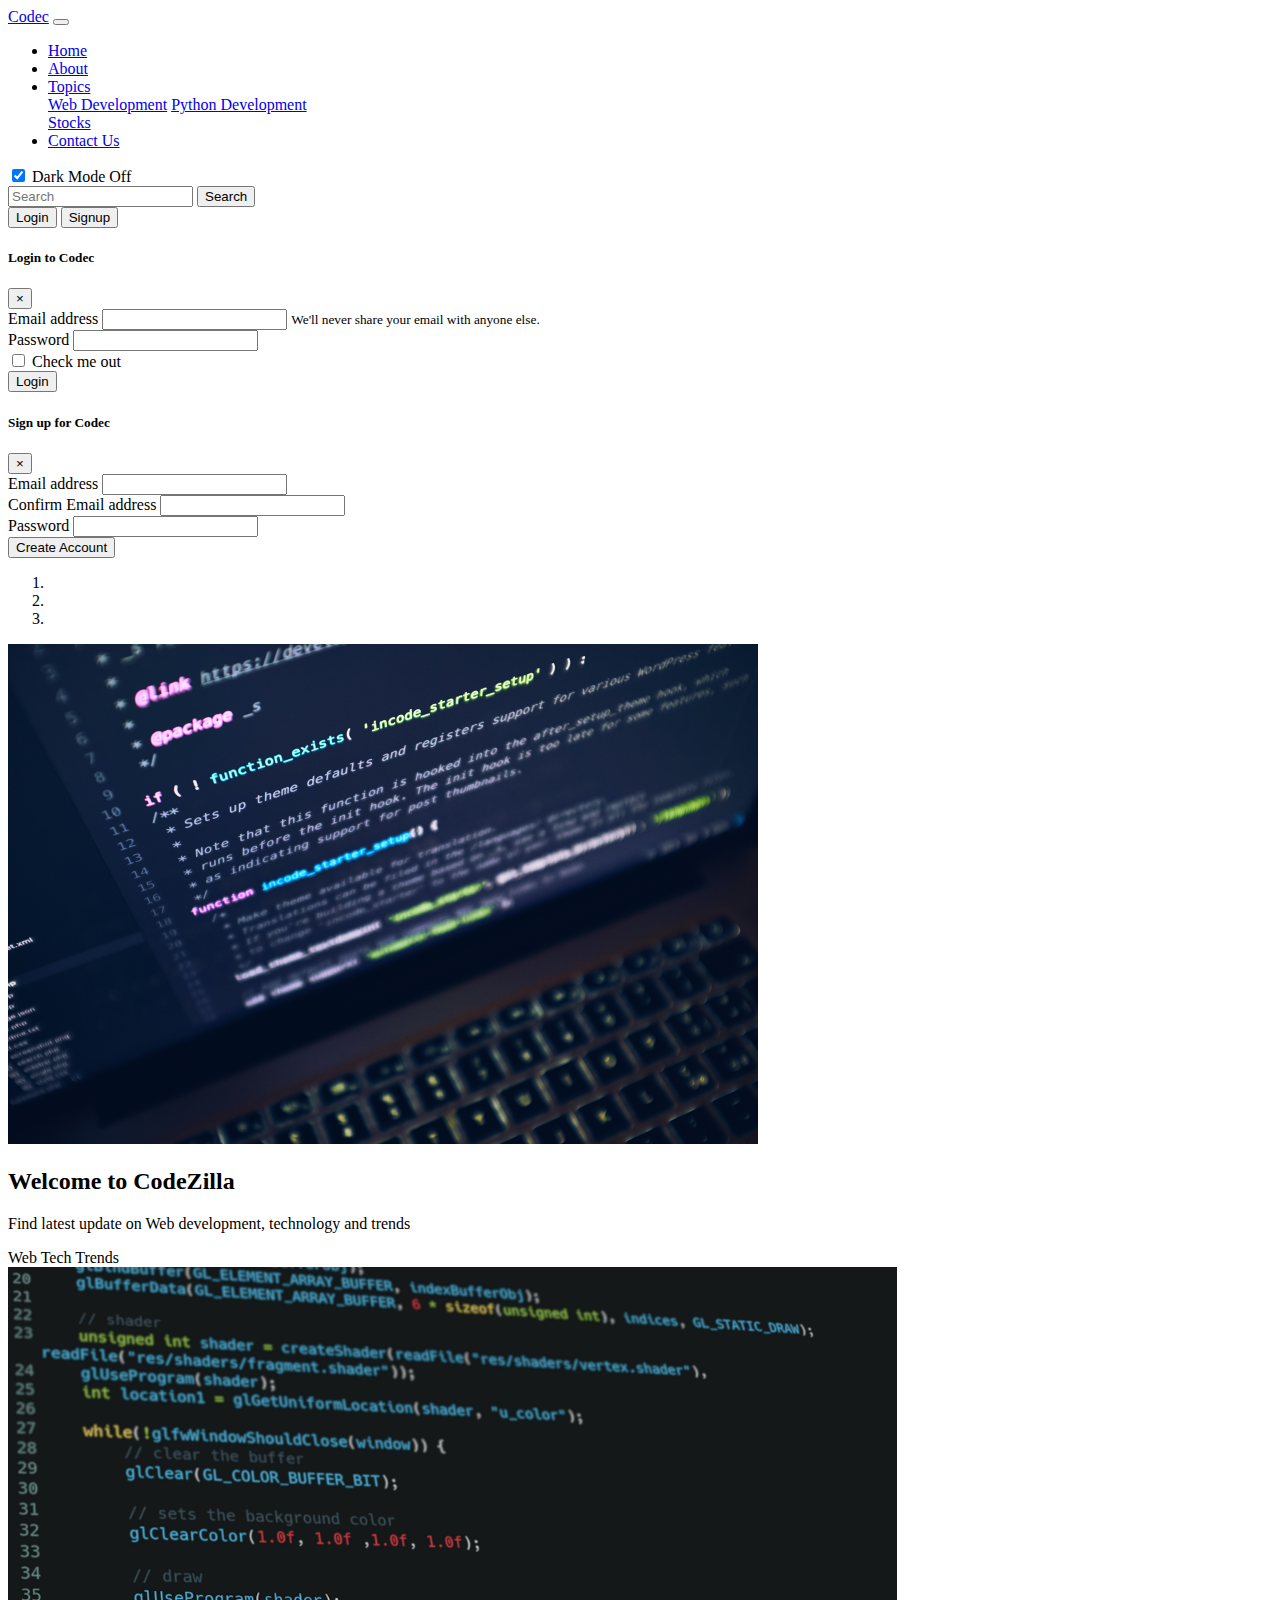
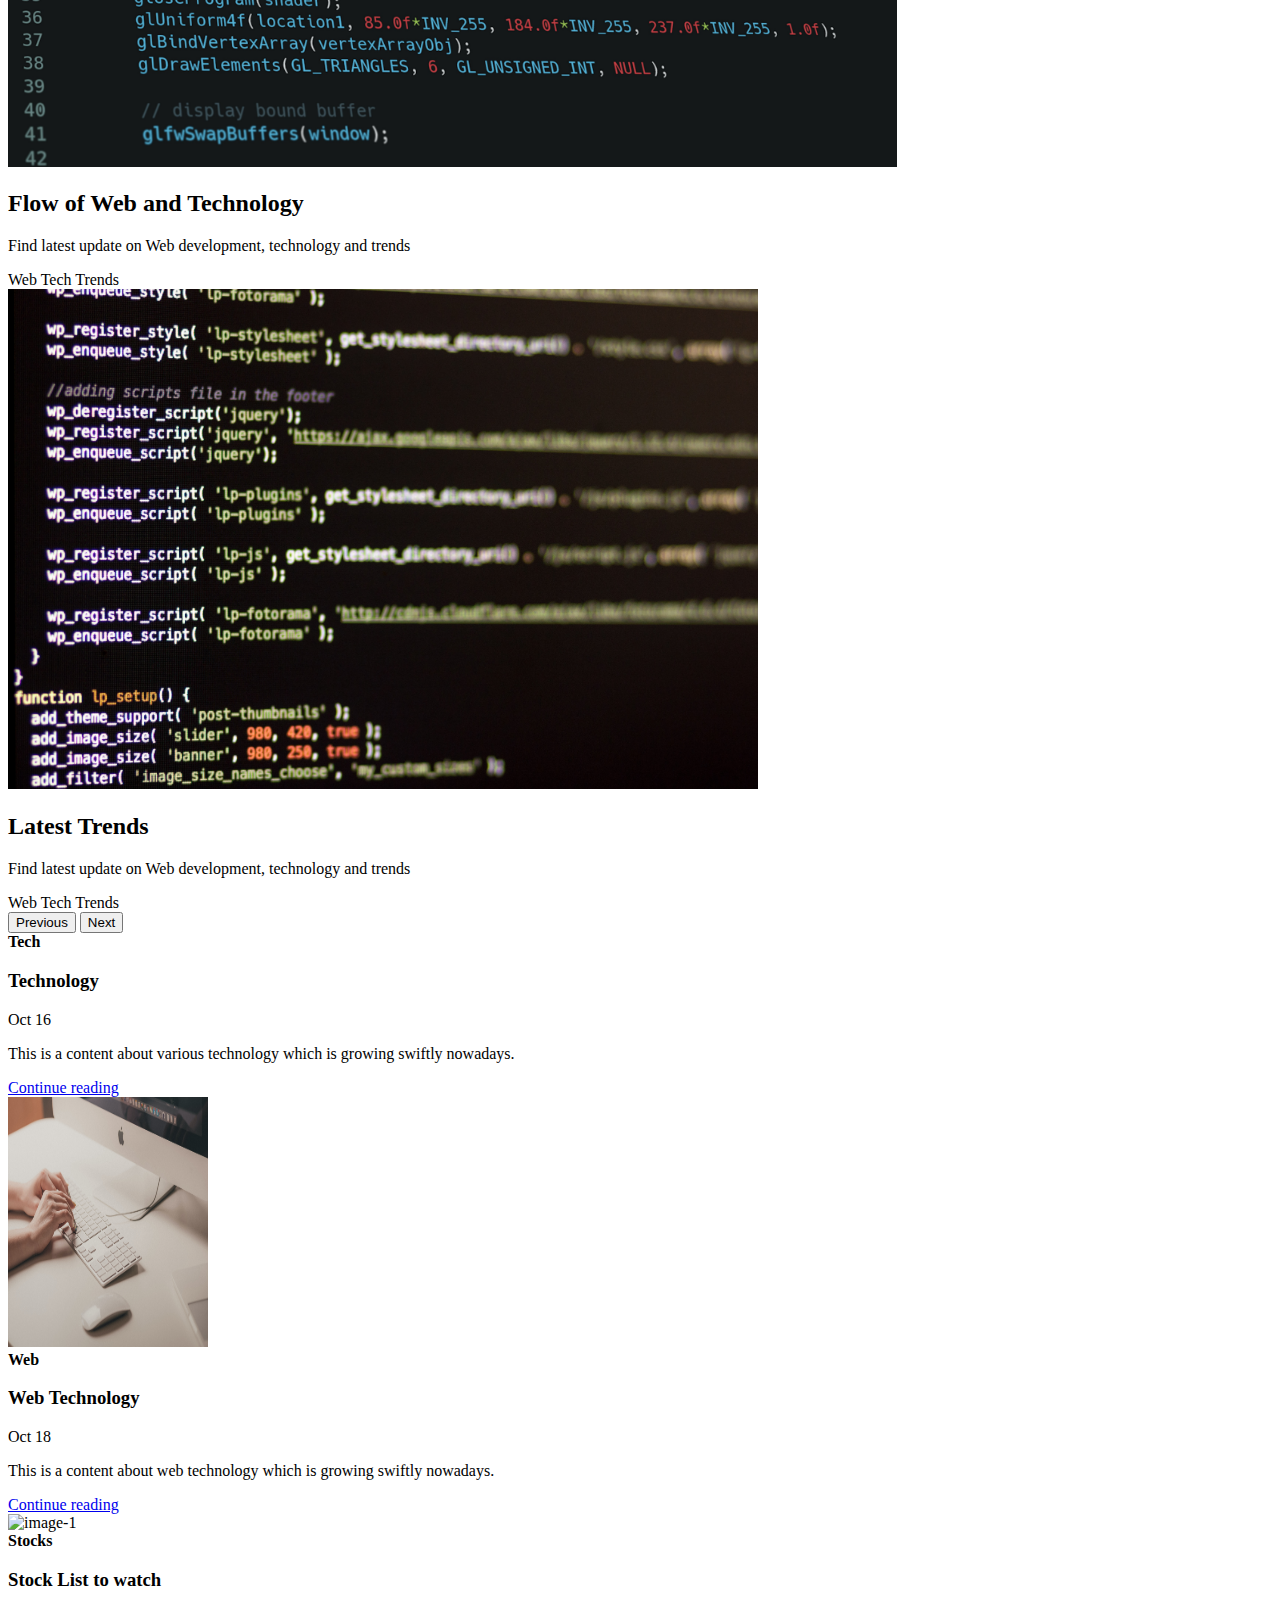
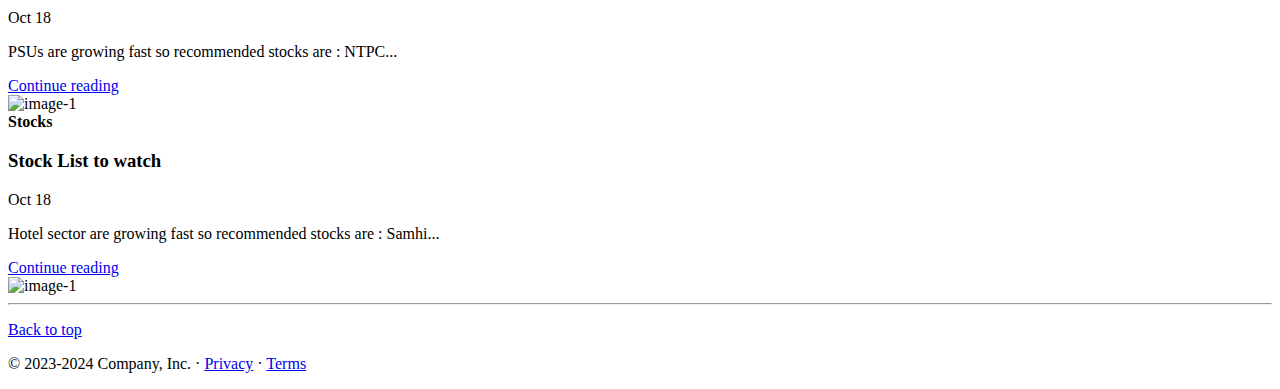
==== index.html @ a1066822 "bootstrap_template" ====
<!DOCTYPE html>
<html lang="en">
  <head>
    <!-- Required meta tags -->
    <meta charset="utf-8" />
    <meta
      name="viewport"
      content="width=device-width, initial-scale=1, shrink-to-fit=no"
    />
    <link rel="stylesheet" href="/css/index.css" />

    <!-- Bootstrap CSS -->
    <link
      rel="stylesheet"
      href="https://cdn.jsdelivr.net/npm/bootstrap@4.6.2/dist/css/bootstrap.min.css"
      integrity="sha384-xOolHFLEh07PJGoPkLv1IbcEPTNtaed2xpHsD9ESMhqIYd0nLMwNLD69Npy4HI+N"
      crossorigin="anonymous"
    />

    <title>Codec</title>
  </head>
  <body>
    <!--Nav bar started-->
    <nav class="navbar navbar-expand-lg navbar-dark bg-dark">
      <a class="navbar-brand" href="/index.html">Codec</a>
      <button
        class="navbar-toggler"
        type="button"
        data-toggle="collapse"
        data-target="#navbarSupportedContent"
        aria-controls="navbarSupportedContent"
        aria-expanded="false"
        aria-label="Toggle navigation"
      >
        <span class="navbar-toggler-icon"></span>
      </button>

      <div class="collapse navbar-collapse" id="navbarSupportedContent">
        <ul class="navbar-nav mr-auto">
          <li class="nav-item">
            <a class="nav-link active" href="/index.html">Home</a>
          </li>
          <li class="nav-item">
            <a class="nav-link" href="/about.html">About</a>
          </li>
          <li class="nav-item dropdown">
            <a
              class="nav-link dropdown-toggle"
              href="#"
              role="button"
              data-toggle="dropdown"
              aria-expanded="false"
            >
              Topics
            </a>
            <div class="dropdown-menu">
              <a class="dropdown-item" href="#web">Web Development</a>
              <a class="dropdown-item" href="#tech">Python Development</a>
              <div class="dropdown-divider"></div>
              <a class="dropdown-item" href="#stocks">Stocks</a>
            </div>
          </li>
          <li class="nav-item">
            <a class="nav-link" href="/contact.html">Contact Us</a>
          </li>
        </ul>

        <form class="form-inline mr-0">
          <div class="btn-group-toggle mr-3 my-2" data-toggle="buttons">
            <label class="btn btn-secondary">
              <input type="checkbox" class="dark-page" checked />
              <span class="dark-page-text">Dark Mode Off</span>
            </label>
          </div>

          <input
            class="form-control mr-sm-2"
            type="search"
            placeholder="Search"
            aria-label="Search"
          />
          <button class="btn btn-outline-success my-2 my-sm-0" type="submit">
            Search
          </button>
        </form>

        <div class="mx-2">
          <button
            type="button"
            class="btn btn-info"
            data-toggle="modal"
            data-target="#LoginModal"
          >
            Login
          </button>
          <button
            type="buttton"
            class="btn btn-info"
            data-toggle="modal"
            data-target="#SignModal"
          >
            Signup
          </button>
        </div>
      </div>
    </nav>
    <!-- Login Modal -->
    <!-- Modal -->
    <div
      class="modal fade"
      id="LoginModal"
      tabindex="-1"
      aria-labelledby="LoginModalLabel"
      aria-hidden="true"
    >
      <div class="modal-dialog">
        <div class="modal-content">
          <div class="modal-header">
            <h5 class="modal-title" id="LoginModalLabel">Login to Codec</h5>
            <button
              type="button"
              class="close"
              data-dismiss="modal"
              aria-label="Close"
            >
              <span aria-hidden="true">&times;</span>
            </button>
          </div>
          <div class="modal-body">
            <form>
              <div class="form-group">
                <label for="exampleInputEmail1">Email address</label>
                <input
                  type="email"
                  class="form-control"
                  id="exampleInputEmail1"
                  aria-describedby="emailHelp"
                />
                <small id="emailHelp" class="form-text text-muted"
                  >We'll never share your email with anyone else.</small
                >
              </div>
              <div class="form-group">
                <label for="exampleInputPassword1">Password</label>
                <input
                  type="password"
                  class="form-control"
                  id="exampleInputPassword1"
                />
              </div>
              <div class="form-group form-check">
                <input
                  type="checkbox"
                  class="form-check-input"
                  id="exampleCheck1"
                />
                <label class="form-check-label" for="exampleCheck1"
                  >Check me out</label
                >
              </div>
              <button type="submit" class="btn btn-outline-primary">
                Login
              </button>
            </form>
          </div>
        </div>
      </div>
    </div>

    <!-- Signup Modal -->
    <!-- Modal -->
    <div
      class="modal fade"
      id="SignModal"
      tabindex="-1"
      aria-labelledby="SignModalLabel"
      aria-hidden="true"
    >
      <div class="modal-dialog">
        <div class="modal-content">
          <div class="modal-header">
            <h5 class="modal-title" id="SignModalLabel">Sign up for Codec</h5>
            <button
              type="button"
              class="close"
              data-dismiss="modal"
              aria-label="Close"
            >
              <span aria-hidden="true">&times;</span>
            </button>
          </div>
          <div class="modal-body">
            <form>
              <div class="form-group">
                <label for="exampleInputEmail1">Email address</label>
                <input
                  type="email"
                  class="form-control"
                  id="exampleInputEmail1"
                  aria-describedby="emailHelp"
                />
              </div>
              <div class="form-group">
                <label for="confirmexampleInputEmail1"
                  >Confirm Email address</label
                >
                <input
                  type="email"
                  class="form-control"
                  id="confirmexampleInputEmail1"
                  aria-describedby="emailHelp"
                />
              </div>
              <div class="form-group">
                <label for="exampleInputPassword1">Password</label>
                <input
                  type="password"
                  class="form-control"
                  id="exampleInputPassword1"
                />
              </div>
              <button type="submit" class="btn btn-outline-success">
                Create Account
              </button>
            </form>
          </div>
        </div>
      </div>
    </div>

    <!-- carousel -->
    <div
      id="carouselExampleCaptions"
      class="carousel slide"
      data-ride="carousel"
    >
      <ol class="carousel-indicators">
        <li
          data-target="#carouselExampleCaptions"
          data-slide-to="0"
          class="active"
        ></li>
        <li data-target="#carouselExampleCaptions" data-slide-to="1"></li>
        <li data-target="#carouselExampleCaptions" data-slide-to="2"></li>
      </ol>
      <div class="carousel-inner">
        <div class="carousel-item active">
          <img
            src="./assets//img/code1.jpg"
            height="500"
            class="d-block w-100"
            alt="..."
          />
          <div class="carousel-caption d-none d-md-block">
            <h2>Welcome to CodeZilla</h2>
            <p>Find latest update on Web development, technology and trends</p>
            <buttton type="button" class="btn btn-success">Web</buttton>
            <buttton type="button" class="btn btn-danger">Tech</buttton>
            <buttton type="button" class="btn btn-info">Trends</buttton>
          </div>
        </div>
        <div class="carousel-item">
          <img
            src="./assets/img/code2.jpg"
            height="500"
            class="d-block w-100"
            alt="..."
          />
          <div class="carousel-caption d-none d-md-block">
            <h2>Flow of Web and Technology</h2>
            <p>Find latest update on Web development, technology and trends</p>
            <buttton type="button" class="btn btn-success">Web</buttton>
            <buttton type="button" class="btn btn-danger">Tech</buttton>
            <buttton type="button" class="btn btn-info">Trends</buttton>
          </div>
        </div>
        <div class="carousel-item">
          <img
            src="./assets/img/code3.jpg"
            height="500"
            class="d-block w-100"
            alt="..."
          />
          <div class="carousel-caption d-none d-md-block">
            <h2>Latest Trends</h2>
            <p>Find latest update on Web development, technology and trends</p>
            <buttton type="button" class="btn btn-success">Web</buttton>
            <buttton type="button" class="btn btn-danger">Tech</buttton>
            <buttton type="button" class="btn btn-info">Trends</buttton>
          </div>
        </div>
      </div>
      <button
        class="carousel-control-prev"
        type="button"
        data-target="#carouselExampleCaptions"
        data-slide="prev"
      >
        <span class="carousel-control-prev-icon" aria-hidden="true"></span>
        <span class="sr-only">Previous</span>
      </button>
      <button
        class="carousel-control-next"
        type="button"
        data-target="#carouselExampleCaptions"
        data-slide="next"
      >
        <span class="carousel-control-next-icon" aria-hidden="true"></span>
        <span class="sr-only">Next</span>
      </button>
    </div>

    <div class="container my-4">
      <!-- first -->
      <div class="row">
        <div class="col-md-6" id="tech" bis_skin_checked="1">
          <div
            class="row no-gutters border rounded overflow-hidden flex-md-row mb-4 shadow-sm h-md-250 position-relative"
            bis_skin_checked="1"
          >
            <div
              class="col p-4 d-flex flex-column position-static"
              bis_skin_checked="1"
            >
              <strong class="d-inline-block mb-2 text-info">Tech</strong>
              <h3 class="mb-0">Technology</h3>
              <div class="mb-1 text-muted" bis_skin_checked="1">Oct 16</div>
              <p class="card-text mb-auto">
                This is a content about various technology which is growing
                swiftly nowadays.
              </p>
              <a href="#" class="stretched-link">Continue reading</a>
            </div>
            <div class="col-auto d-none d-lg-block" bis_skin_checked="1">
              <img
                src="./assets//img/img1.jpg"
                width="200"
                height="250"
                alt="image-1"
              />
            </div>
          </div>
        </div>
        <!-- second -->
        <div class="col-md-6" id="web" bis_skin_checked="1">
          <div
            class="row no-gutters border rounded overflow-hidden flex-md-row mb-4 shadow-sm h-md-250 position-relative"
            bis_skin_checked="1"
          >
            <div
              class="col p-4 d-flex flex-column position-static"
              bis_skin_checked="1"
            >
              <strong class="d-inline-block mb-2 text-danger">Web</strong>
              <h3 class="mb-0">Web Technology</h3>
              <div class="mb-1 text-muted" bis_skin_checked="1">Oct 18</div>
              <p class="card-text mb-auto">
                This is a content about web technology which is growing swiftly
                nowadays.
              </p>
              <a href="#" class="stretched-link">Continue reading</a>
            </div>
            <div class="col-auto d-none d-lg-block" bis_skin_checked="1">
              <img
                src="./assets//img/img2.jpg"
                width="200"
                height="250"
                alt="image-1"
              />
            </div>
          </div>
        </div>

        <!-- third -->
        <div class="col-md-6" id="stocks" bis_skin_checked="1">
          <div
            class="row no-gutters border rounded overflow-hidden flex-md-row mb-4 shadow-sm h-md-250 position-relative"
            bis_skin_checked="1"
          >
            <div
              class="col p-4 d-flex flex-column position-static"
              bis_skin_checked="1"
            >
              <strong class="d-inline-block mb-2 text-success">Stocks</strong>
              <h3 class="mb-0">Stock List to watch</h3>
              <div class="mb-1 text-muted" bis_skin_checked="1">Oct 18</div>
              <p class="card-text mb-auto">
                PSUs are growing fast so recommended stocks are : NTPC...
              </p>
              <a href="#" class="stretched-link">Continue reading</a>
            </div>
            <div class="col-auto d-none d-lg-block" bis_skin_checked="1">
              <img
                src="./assets//img/img2.jpg"
                width="200"
                height="250"
                alt="image-1"
              />
            </div>
          </div>
        </div>
        <!-- fourth -->
        <div class="col-md-6" bis_skin_checked="1">
          <div
            class="row no-gutters border rounded overflow-hidden flex-md-row mb-4 shadow-sm h-md-250 position-relative"
            bis_skin_checked="1"
          >
            <div
              class="col p-4 d-flex flex-column position-static"
              bis_skin_checked="1"
            >
              <strong class="d-inline-block mb-2 text-danger">Stocks</strong>
              <h3 class="mb-0">Stock List to watch</h3>
              <div class="mb-1 text-muted" bis_skin_checked="1">Oct 18</div>
              <p class="card-text mb-auto">
                Hotel sector are growing fast so recommended stocks are :
                Samhi...
              </p>
              <a href="#" class="stretched-link">Continue reading</a>
            </div>
            <div class="col-auto d-none d-lg-block" bis_skin_checked="1">
              <img
                src="./assets//img/img2.jpg"
                width="200"
                height="250"
                alt="image-1"
              />
            </div>
          </div>
        </div>
      </div>
    </div>
    <hr class="featurette-divider" />
    <footer class="container">
      <p class="float-right"><a href="#">Back to top</a></p>
      <p>
        © 2023-2024 Company, Inc. · <a href="#">Privacy</a> ·
        <a href="#">Terms</a>
      </p>
    </footer>

    <!-- Optional JavaScript; choose one of the two! -->

    <!-- Option 1: jQuery and Bootstrap Bundle (includes Popper) -->
    <script
      src="https://cdn.jsdelivr.net/npm/jquery@3.5.1/dist/jquery.slim.min.js"
      integrity="sha384-DfXdz2htPH0lsSSs5nCTpuj/zy4C+OGpamoFVy38MVBnE+IbbVYUew+OrCXaRkfj"
      crossorigin="anonymous"
    ></script>
    <script
      src="https://cdn.jsdelivr.net/npm/bootstrap@4.6.2/dist/js/bootstrap.bundle.min.js"
      integrity="sha384-Fy6S3B9q64WdZWQUiU+q4/2Lc9npb8tCaSX9FK7E8HnRr0Jz8D6OP9dO5Vg3Q9ct"
      crossorigin="anonymous"
    ></script>
    <script src="/js/index.js"></script>

    <!-- Option 2: Separate Popper and Bootstrap JS -->
    <!--
    <script src="https://cdn.jsdelivr.net/npm/jquery@3.5.1/dist/jquery.slim.min.js" integrity="sha384-DfXdz2htPH0lsSSs5nCTpuj/zy4C+OGpamoFVy38MVBnE+IbbVYUew+OrCXaRkfj" crossorigin="anonymous"></script>
    <script src="https://cdn.jsdelivr.net/npm/popper.js@1.16.1/dist/umd/popper.min.js" integrity="sha384-9/reFTGAW83EW2RDu2S0VKaIzap3H66lZH81PoYlFhbGU+6BZp6G7niu735Sk7lN" crossorigin="anonymous"></script>
    <script src="https://cdn.jsdelivr.net/npm/bootstrap@4.6.2/dist/js/bootstrap.min.js" integrity="sha384-+sLIOodYLS7CIrQpBjl+C7nPvqq+FbNUBDunl/OZv93DB7Ln/533i8e/mZXLi/P+" crossorigin="anonymous"></script>
    -->
  </body>
</html>
---- css/index.css ----
.bright a:hover {
  color: lightgray !important;
}
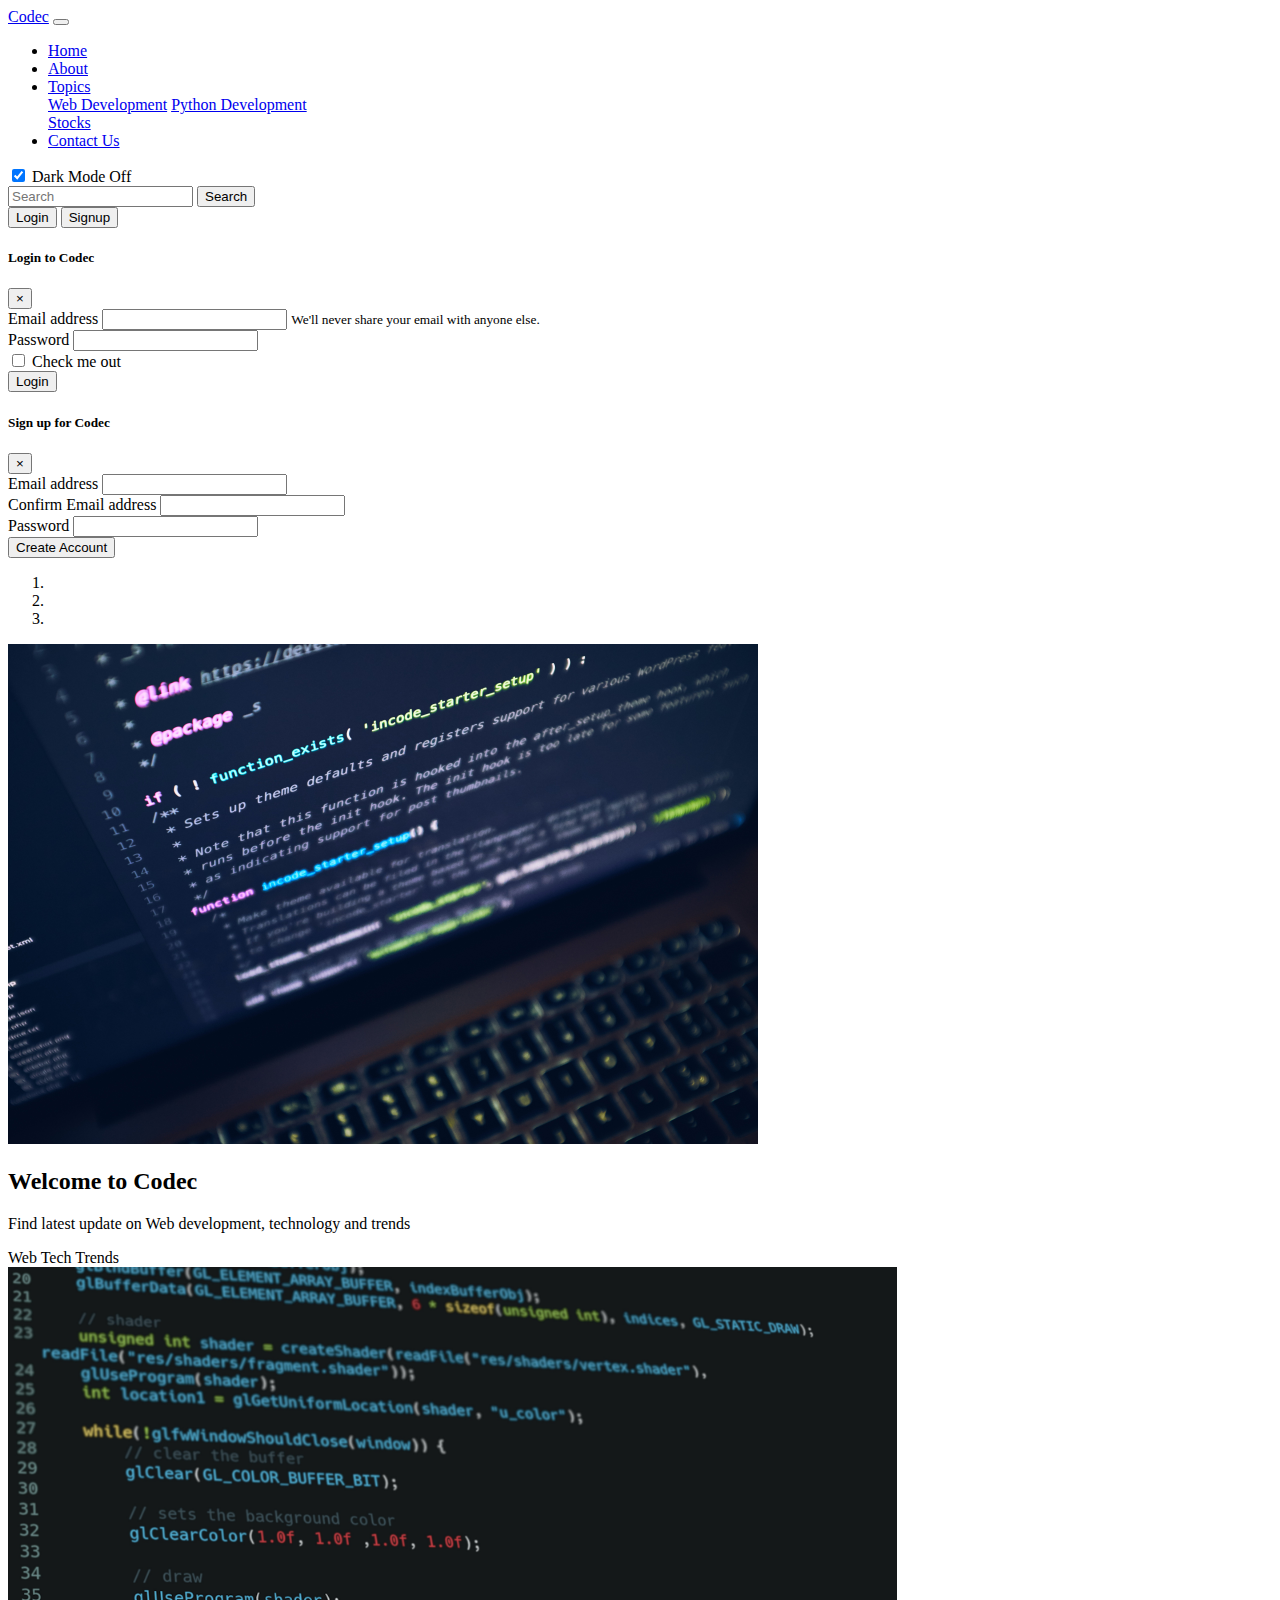
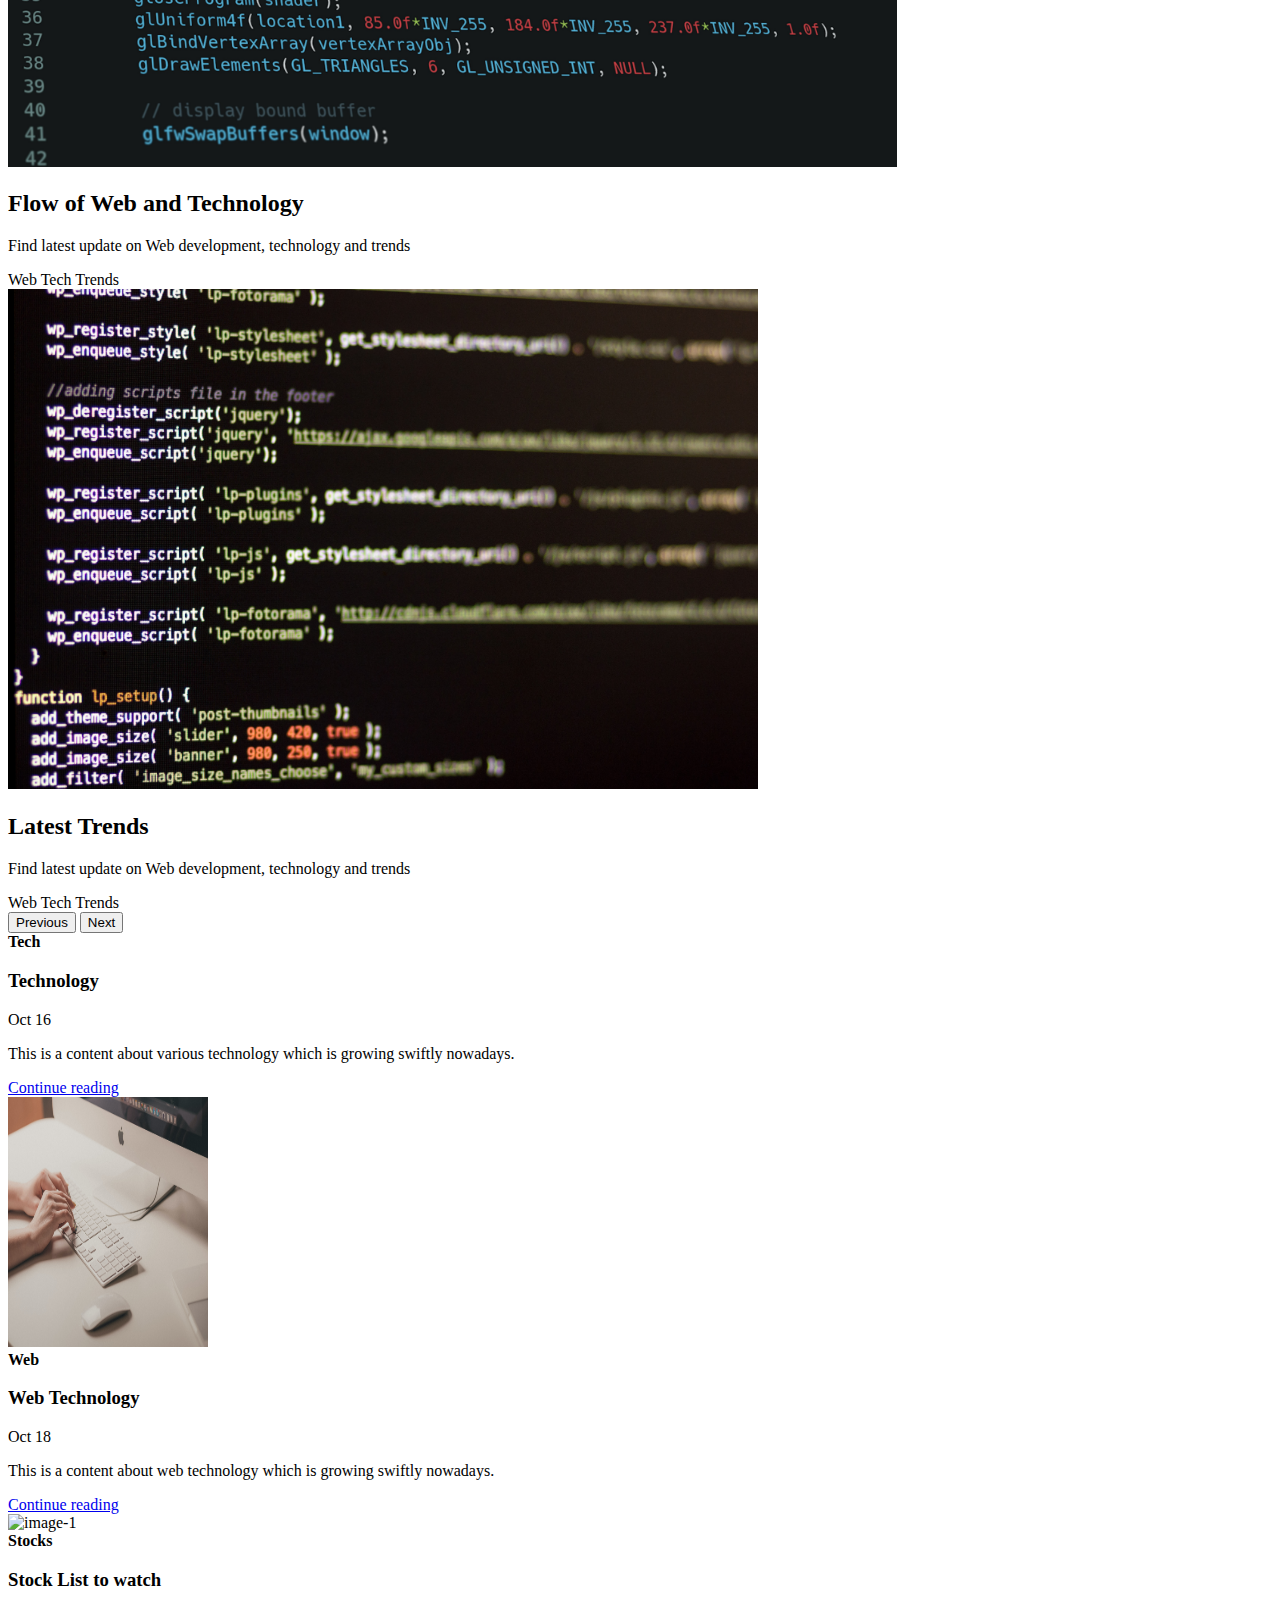
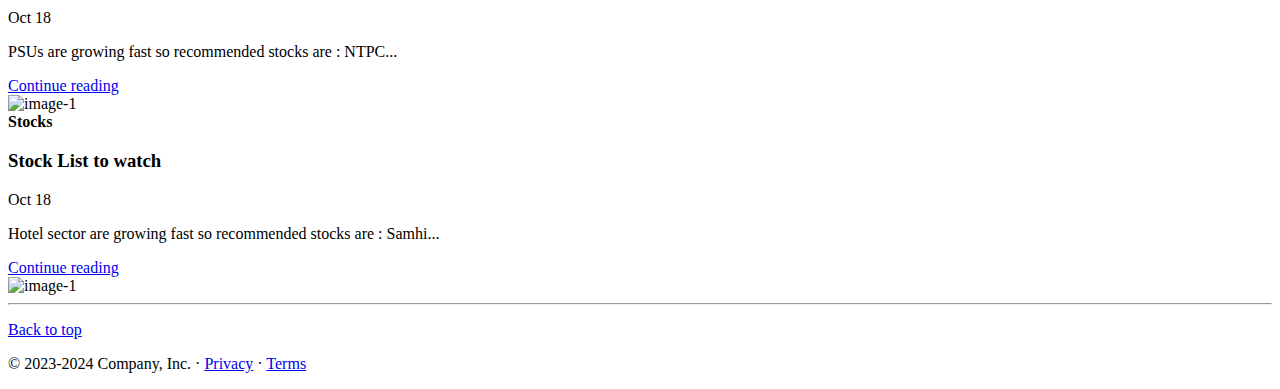
==== commit fddeb933: "Update index.html" ====
--- a/index.html
+++ b/index.html
@@ -7,8 +7,6 @@
       name="viewport"
       content="width=device-width, initial-scale=1, shrink-to-fit=no"
     />
-    <link rel="stylesheet" href="/css/index.css" />
-
     <!-- Bootstrap CSS -->
     <link
       rel="stylesheet"
@@ -22,7 +20,7 @@
   <body>
     <!--Nav bar started-->
     <nav class="navbar navbar-expand-lg navbar-dark bg-dark">
-      <a class="navbar-brand" href="/index.html">Codec</a>
+      <a class="navbar-brand" href="/bootstrap_blog_template">Codec</a>
       <button
         class="navbar-toggler"
         type="button"
@@ -38,10 +36,10 @@
       <div class="collapse navbar-collapse" id="navbarSupportedContent">
         <ul class="navbar-nav mr-auto">
           <li class="nav-item">
-            <a class="nav-link active" href="/index.html">Home</a>
+            <a class="nav-link active" href="/bootstrap_blog_template">Home</a>
           </li>
           <li class="nav-item">
-            <a class="nav-link" href="/about.html">About</a>
+            <a class="nav-link" href="/bootstrap_blog_template/about.html">About</a>
           </li>
           <li class="nav-item dropdown">
             <a
@@ -61,7 +59,7 @@
             </div>
           </li>
           <li class="nav-item">
-            <a class="nav-link" href="/contact.html">Contact Us</a>
+            <a class="nav-link" href="/bootstrap_blog_template/contact.html">Contact Us</a>
           </li>
         </ul>
 
@@ -252,7 +250,7 @@
             alt="..."
           />
           <div class="carousel-caption d-none d-md-block">
-            <h2>Welcome to CodeZilla</h2>
+            <h2>Welcome to Codec</h2>
             <p>Find latest update on Web development, technology and trends</p>
             <buttton type="button" class="btn btn-success">Web</buttton>
             <buttton type="button" class="btn btn-danger">Tech</buttton>
@@ -452,7 +450,7 @@
       integrity="sha384-Fy6S3B9q64WdZWQUiU+q4/2Lc9npb8tCaSX9FK7E8HnRr0Jz8D6OP9dO5Vg3Q9ct"
       crossorigin="anonymous"
     ></script>
-    <script src="/js/index.js"></script>
+    <script src="/bootstrap_blog_template/js/index.js"></script>
 
     <!-- Option 2: Separate Popper and Bootstrap JS -->
     <!--
